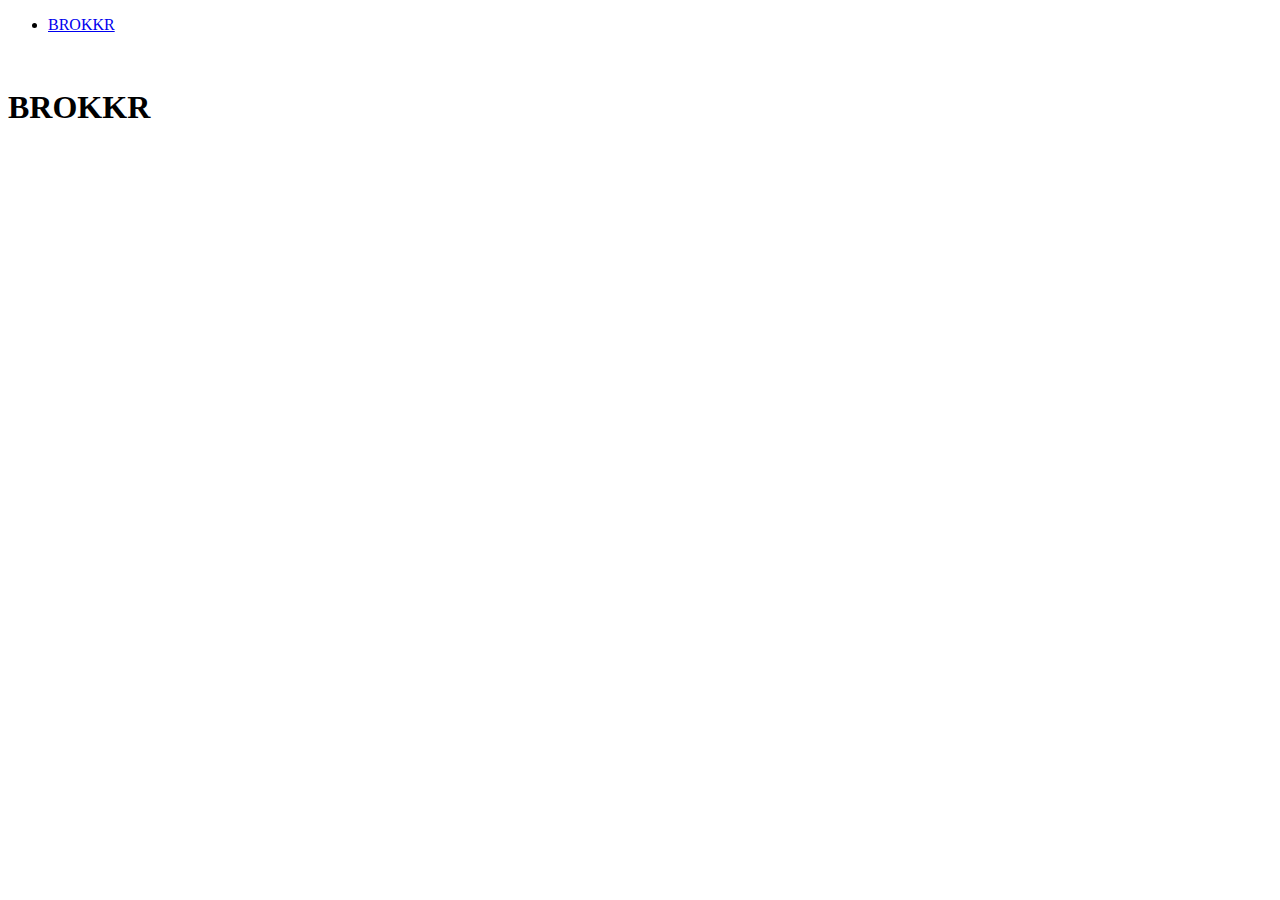
==== index.html @ 52d05f36 "Released at 2017.01.17 21:34:50" ====
<!doctype html>
<html class="no-js" lang="en" dir="ltr">
  <head>
    <meta charset="utf-8">
<meta http-equiv="x-ua-compatible" content="ie=edge">
<meta name="viewport" content="width=device-width, initial-scale=1.0">
<meta name="theme-color" content="#263238">

<meta name="generator" content="Hugo 0.18.1" />

<link rel="apple-touch-icon" href="https://www.brokkr.io/images/logo.png">


<link rel="canonical" href="https://www.brokkr.io/">

    <title>Brokkr</title>

    
        <link rel="stylesheet" href="https://www.brokkr.io/css/foundation.min.css">
    
        <link rel="stylesheet" href="https://www.brokkr.io/css/app.css">
    

  </head>
  <body>

    
    <div class="top-bar" id="my-top-bar">
      <div class="top-bar-left">
        <ul class="menu">
          
          
            <li><a class="sidebar-nav-item menu-text active" href="/">BROKKR</a></li>
          
        </ul>
      </div>
    </div>
    

    <div class="row small-up-2 medium-up-3 large-up-4">
        
<div class="row">
  <br>
  <div class="columns small-10 large-10 large-centered small-centered text-centered">
    <h1 class="text-center">BROKKR</h1>
  </div>
  <div class="columns small-10 large-10 large-centered small-centered text-centered">
    <h3 class="text-center"><small></small></h3>
  </div>
  <div class="columns small-10 large-10 large-centered small-centered text-centered">
    
  </div>
</div>
<div class="row">
  <br>
  <div class="column small-10 large-10 large-centered small-centered">
    
  </div>
</div>

    </div>

    <script src="https://code.jquery.com/jquery-2.1.4.min.js"></script>
    
        <script src="https://www.brokkr.io/js/vendor/foundation.min.js"></script>
    
        <script src="https://www.brokkr.io/js/app.js"></script>
    
        <script src="https://www.brokkr.io/js/vendor/what-input.js"></script>
    

    <script>
      $(document).foundation();
    </script>

    
  </body>
</html>
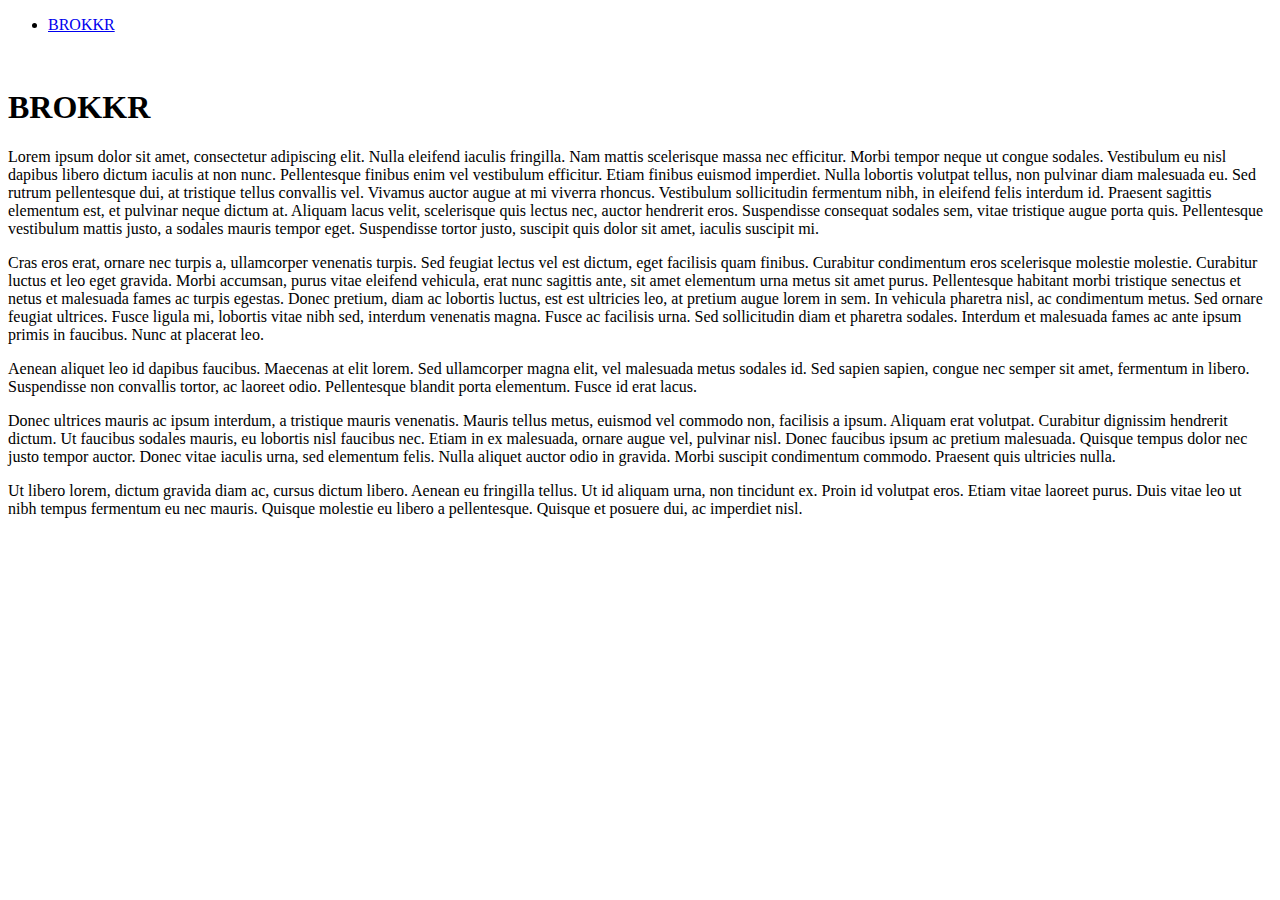
==== commit 4bb0baac: "Released at 2017.01.18 21:30:04" ====
--- a/index.html
+++ b/index.html
@@ -24,31 +24,39 @@
   </head>
   <body>
 
-    
-    <div class="top-bar" id="my-top-bar">
-      <div class="top-bar-left">
-        <ul class="menu">
-          
-          
-            <li><a class="sidebar-nav-item menu-text active" href="/">BROKKR</a></li>
-          
-        </ul>
+    <div class="row">
+      <div class="top-bar" id="my-top-bar">
+        <div class="top-bar-left">
+          <ul class="menu">
+            
+            
+              <li><a class="sidebar-nav-item menu-text active" href="/">BROKKR</a></li>
+            
+          </ul>
+        </div>
       </div>
-    </div>
-    
 
-    <div class="row small-up-2 medium-up-3 large-up-4">
-        
+      <div class="main">
+      
 <div class="row">
   <br>
-  <div class="columns small-10 large-10 large-centered small-centered text-centered">
+  <div class="columns small-12 large-12 large-centered small-centered text-centered">
     <h1 class="text-center">BROKKR</h1>
   </div>
-  <div class="columns small-10 large-10 large-centered small-centered text-centered">
+  <div class="columns small-12 large-12 large-centered small-centered text-centered">
     <h3 class="text-center"><small></small></h3>
   </div>
   <div class="columns small-10 large-10 large-centered small-centered text-centered">
-    
+    <p>Lorem ipsum dolor sit amet, consectetur adipiscing elit. Nulla eleifend iaculis fringilla. Nam mattis scelerisque massa nec efficitur. Morbi tempor neque ut congue sodales. Vestibulum eu nisl dapibus libero dictum iaculis at non nunc. Pellentesque finibus enim vel vestibulum efficitur. Etiam finibus euismod imperdiet. Nulla lobortis volutpat tellus, non pulvinar diam malesuada eu. Sed rutrum pellentesque dui, at tristique tellus convallis vel. Vivamus auctor augue at mi viverra rhoncus. Vestibulum sollicitudin fermentum nibh, in eleifend felis interdum id. Praesent sagittis elementum est, et pulvinar neque dictum at. Aliquam lacus velit, scelerisque quis lectus nec, auctor hendrerit eros. Suspendisse consequat sodales sem, vitae tristique augue porta quis. Pellentesque vestibulum mattis justo, a sodales mauris tempor eget. Suspendisse tortor justo, suscipit quis dolor sit amet, iaculis suscipit mi.</p>
+
+<p>Cras eros erat, ornare nec turpis a, ullamcorper venenatis turpis. Sed feugiat lectus vel est dictum, eget facilisis quam finibus. Curabitur condimentum eros scelerisque molestie molestie. Curabitur luctus et leo eget gravida. Morbi accumsan, purus vitae eleifend vehicula, erat nunc sagittis ante, sit amet elementum urna metus sit amet purus. Pellentesque habitant morbi tristique senectus et netus et malesuada fames ac turpis egestas. Donec pretium, diam ac lobortis luctus, est est ultricies leo, at pretium augue lorem in sem. In vehicula pharetra nisl, ac condimentum metus. Sed ornare feugiat ultrices. Fusce ligula mi, lobortis vitae nibh sed, interdum venenatis magna. Fusce ac facilisis urna. Sed sollicitudin diam et pharetra sodales. Interdum et malesuada fames ac ante ipsum primis in faucibus. Nunc at placerat leo.</p>
+
+<p>Aenean aliquet leo id dapibus faucibus. Maecenas at elit lorem. Sed ullamcorper magna elit, vel malesuada metus sodales id. Sed sapien sapien, congue nec semper sit amet, fermentum in libero. Suspendisse non convallis tortor, ac laoreet odio. Pellentesque blandit porta elementum. Fusce id erat lacus.</p>
+
+<p>Donec ultrices mauris ac ipsum interdum, a tristique mauris venenatis. Mauris tellus metus, euismod vel commodo non, facilisis a ipsum. Aliquam erat volutpat. Curabitur dignissim hendrerit dictum. Ut faucibus sodales mauris, eu lobortis nisl faucibus nec. Etiam in ex malesuada, ornare augue vel, pulvinar nisl. Donec faucibus ipsum ac pretium malesuada. Quisque tempus dolor nec justo tempor auctor. Donec vitae iaculis urna, sed elementum felis. Nulla aliquet auctor odio in gravida. Morbi suscipit condimentum commodo. Praesent quis ultricies nulla.</p>
+
+<p>Ut libero lorem, dictum gravida diam ac, cursus dictum libero. Aenean eu fringilla tellus. Ut id aliquam urna, non tincidunt ex. Proin id volutpat eros. Etiam vitae laoreet purus. Duis vitae leo ut nibh tempus fermentum eu nec mauris. Quisque molestie eu libero a pellentesque. Quisque et posuere dui, ac imperdiet nisl.</p>
+
   </div>
 </div>
 <div class="row">
@@ -57,6 +65,8 @@
     
   </div>
 </div>
+
+      </div>
 
     </div>
 
